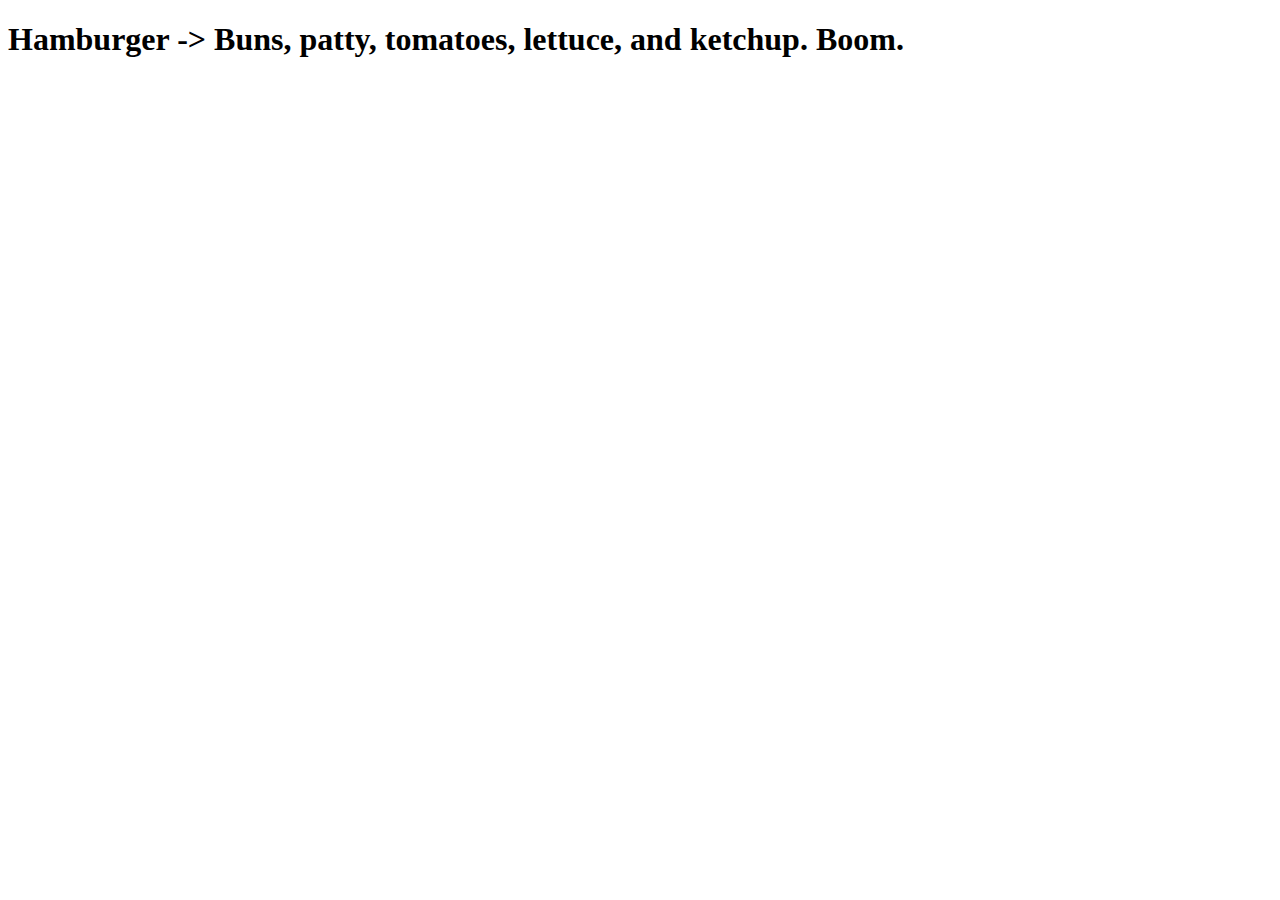
==== recipes/hamburger.html @ 0eea9650 "Basic recipe test outline" ====
<!DOCTYPE html>
<html lang="en">
<head>
    <meta charset="UTF-8">
    <meta name="viewport" content="width=device-width, initial-scale=1.0">
    <title>Hamburger recipe</title>
</head>
<body>
    <h1>Hamburger -> Buns, patty, tomatoes, lettuce, and ketchup. Boom.</h1>
</body>
</html>
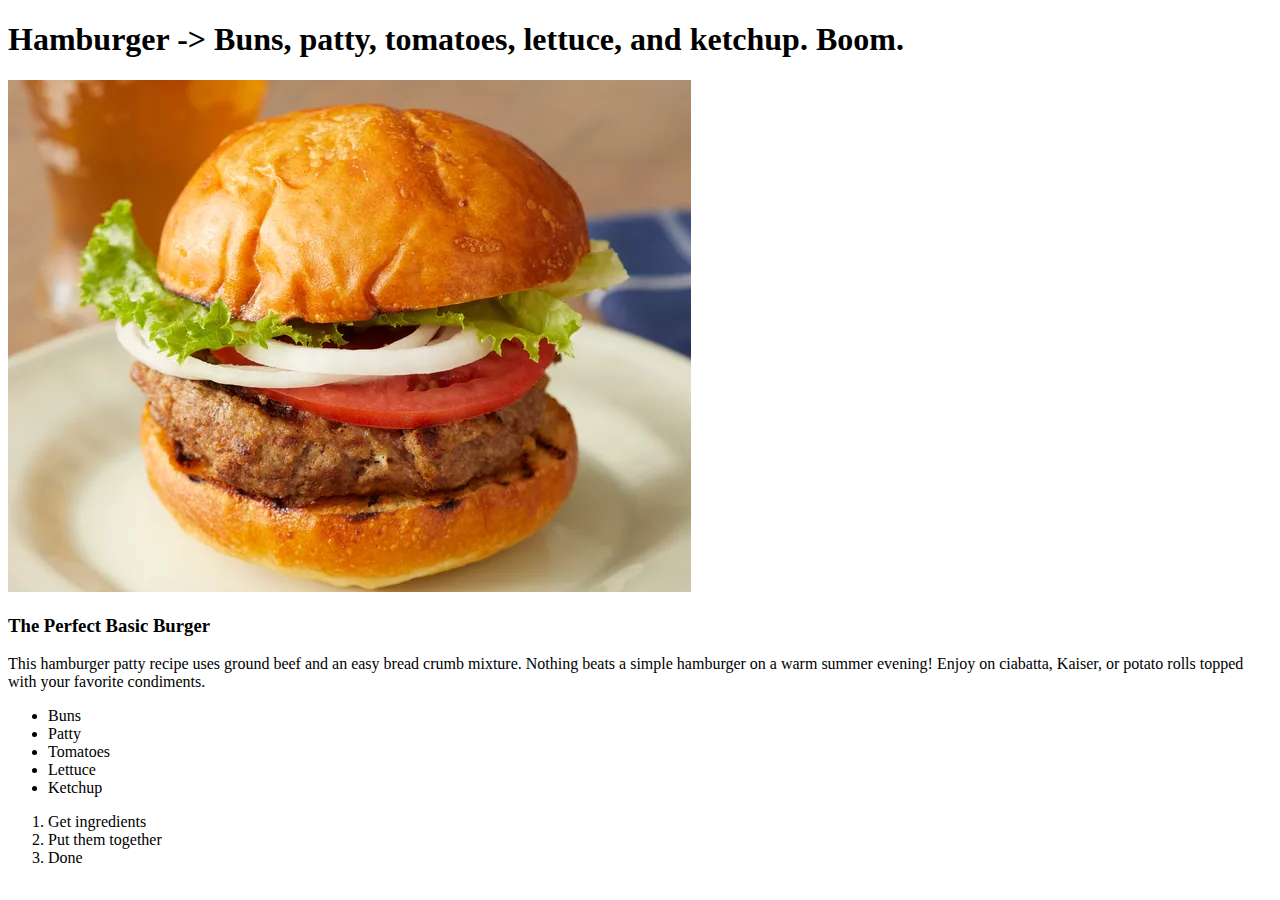
==== commit 78f282a7: "Better recipes and pictures" ====
--- a/recipes/hamburger.html
+++ b/recipes/hamburger.html
@@ -7,5 +7,24 @@
 </head>
 <body>
     <h1>Hamburger -> Buns, patty, tomatoes, lettuce, and ketchup. Boom.</h1>
+    <img src="../images/burger-pic.webp" alt="Burger photo">
+    <h3>The Perfect Basic Burger</h3>
+    <p>
+        This hamburger patty recipe uses ground beef and an easy bread crumb mixture. 
+        Nothing beats a simple hamburger on a warm summer evening! Enjoy on ciabatta, 
+        Kaiser, or potato rolls topped with your favorite condiments.
+    </p>
+    <ul>
+        <li>Buns</li>
+        <li>Patty</li>
+        <li>Tomatoes</li>
+        <li>Lettuce</li>
+        <li>Ketchup</li>
+    </ul>
+    <ol>
+        <li>Get ingredients</li>
+        <li>Put them together</li>
+        <li>Done</li>
+    </ol>
 </body>
 </html>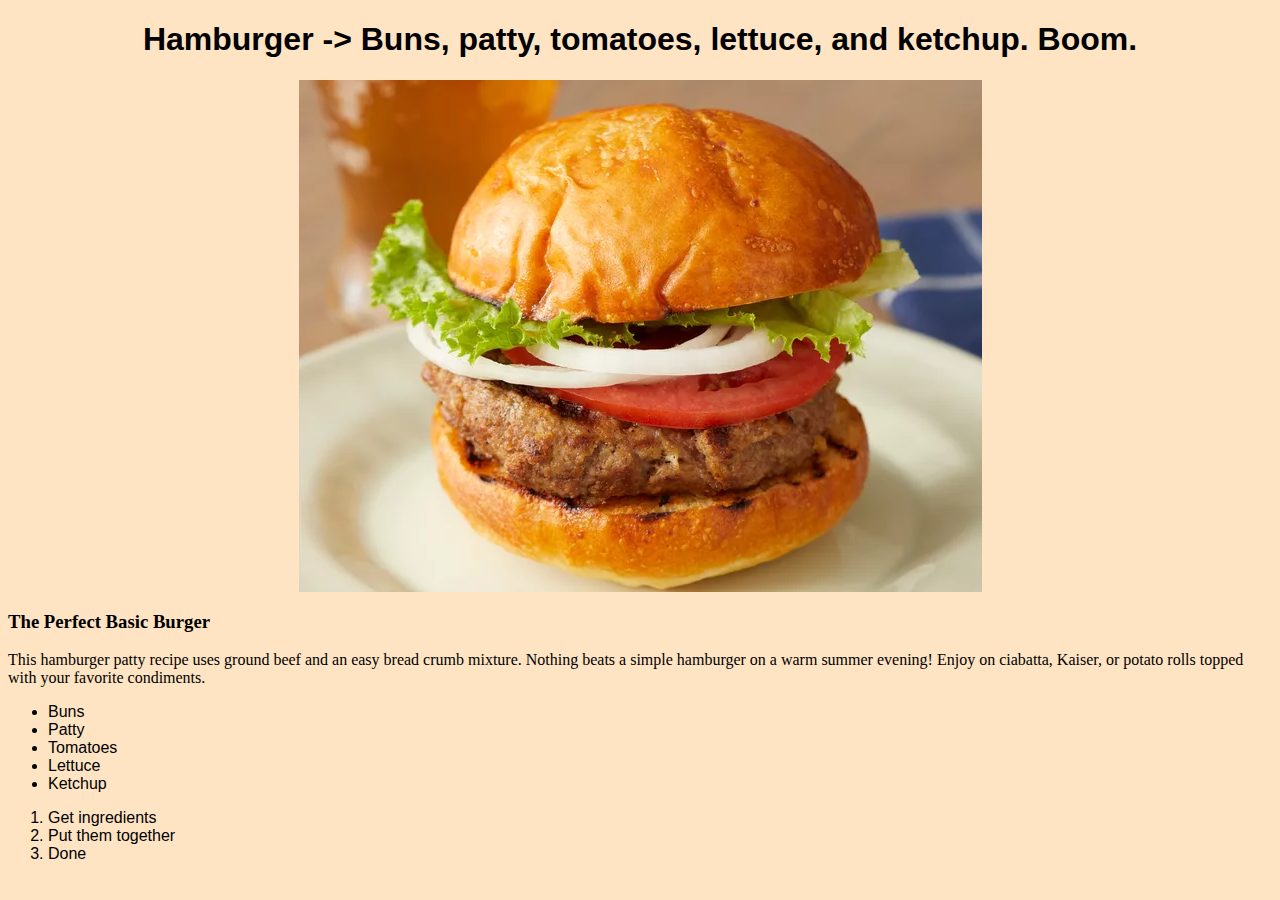
==== commit 8da936f9: "Basic styling with new CSS file" ====
--- a/recipes/hamburger.html
+++ b/recipes/hamburger.html
@@ -4,6 +4,7 @@
     <meta charset="UTF-8">
     <meta name="viewport" content="width=device-width, initial-scale=1.0">
     <title>Hamburger recipe</title>
+    <link rel="stylesheet" href="../styles/style.css">
 </head>
 <body>
     <h1>Hamburger -> Buns, patty, tomatoes, lettuce, and ketchup. Boom.</h1>
--- a/styles/style.css
+++ b/styles/style.css
@@ -0,0 +1,19 @@
+body {
+    background-color: bisque;
+}
+
+h1 {
+    text-align: center;
+    font-family: 'Segoe UI', Tahoma, Geneva, Verdana, sans-serif;
+}
+
+ul,
+ol{
+    font-family: 'Gill Sans', 'Gill Sans MT', Calibri, 'Trebuchet MS', sans-serif;
+}
+
+img {
+    display: block;
+    margin-left: auto;
+    margin-right: auto;
+}